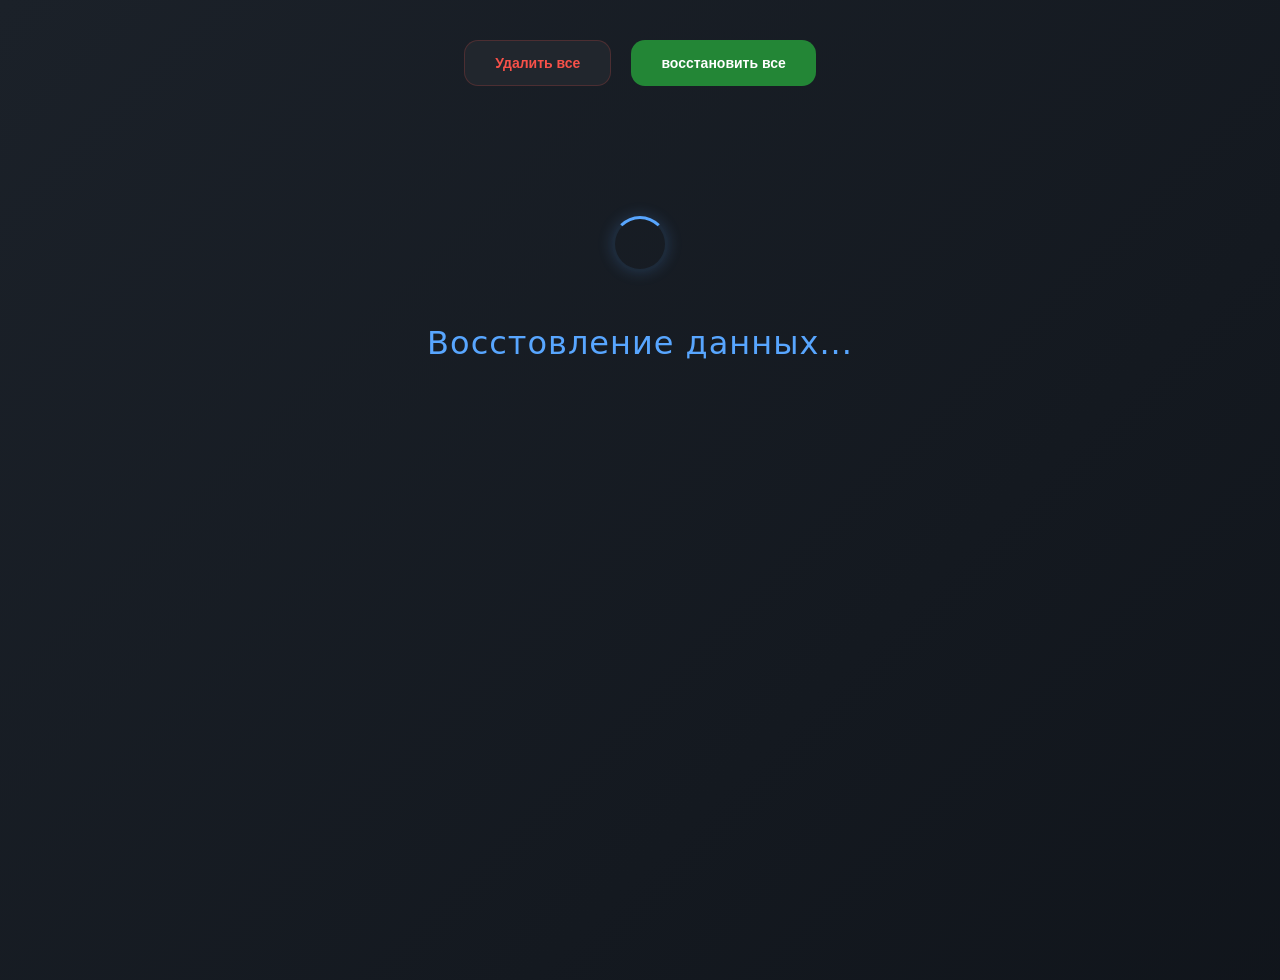
==== async/async.html @ 6de6b913 "Working with async" ====
<!doctype html>
<html lang="en">
  <head>
    <meta charset="UTF-8" />
    <meta name="viewport" content="width=device-width, initial-scale=1.0" />
    <link rel="stylesheet" href="async.css" />
    <title>Document</title>
  </head>
  <body>
    <div class="controls">
      <button id="deleteAll">Удалить все</button>
      <button id="restoreAll">восстановить все</button>
    </div>
    <div id="container" class="container"></div>

    <h1 id="loading">Данные загружаются...</h1>

    <script src="async.js"></script>
  </body>
</html>
---- async/async.css ----
body {
  margin: 0;
  min-height: 100vh;
  background: linear-gradient(-45deg, #0b0d11, #161b22, #0d1117, #1b2129);
  background-size: 400% 400%;
  animation: gradientBG 12s ease infinite;
  color: #e6edf3;
  font-family: "Inter", "Segoe UI", system-ui, sans-serif;
  padding: 40px;
}

@keyframes gradientBG {
  0% {
    background-position: 0% 50%;
  }
  50% {
    background-position: 100% 50%;
  }
  100% {
    background-position: 0% 50%;
  }
}

#container {
  display: grid;
  grid-template-columns: repeat(auto-fill, minmax(300px, 1fr));
  gap: 30px;
}

.loader {
  width: 50px;
  height: 50px;
  border: 3px solid rgba(88, 166, 255, 0.1);
  border-top-color: #58a6ff;
  border-radius: 50%;
  display: inline-block;
  animation: rotation 1s cubic-bezier(0.68, -0.55, 0.27, 1.55) infinite;
  margin: 20px auto;
  box-shadow: 0 0 15px rgba(88, 166, 255, 0.2);
}

@keyframes rotation {
  0% {
    transform: rotate(0deg);
  }
  100% {
    transform: rotate(360deg);
  }
}

#loading {
  display: flex;
  flex-direction: column;
  align-items: center;
  color: #58a6ff;
  font-weight: 300;
  letter-spacing: 1px;
  margin-top: 50px;
}

.card {
  background: rgba(22, 27, 34, 0.6);
  backdrop-filter: blur(12px);
  -webkit-backdrop-filter: blur(12px);
  border: 1px solid rgba(255, 255, 255, 0.08);
  border-top: 1px solid rgba(255, 255, 255, 0.15);
  border-radius: 20px;
  padding: 24px;
  box-shadow: 0 10px 30px rgba(0, 0, 0, 0.3);
  transition: all 0.4s cubic-bezier(0.23, 1, 0.32, 1);
  animation: fadeInUp 0.7s ease-out forwards;
}

@keyframes fadeInUp {
  from {
    transform: translateY(40px);
    opacity: 0;
  }
  to {
    transform: translateY(0);
    opacity: 1;
  }
}

.card:hover {
  transform: translateY(-10px);
  background: rgba(30, 35, 45, 0.8);
  border-color: rgba(88, 166, 255, 0.4);
  box-shadow:
    0 20px 40px rgba(0, 0, 0, 0.4),
    0 0 20px rgba(88, 166, 255, 0.1);
}

.card p {
  display: flex;
  justify-content: space-between;
  border-bottom: 1px solid rgba(255, 255, 255, 0.05);
  padding-bottom: 10px;
  margin: 14px 0;
  font-size: 15px;
  color: #8b949e;
}

.card p span {
  color: #79c0ff;
  font-weight: 500;
}

.card button {
  margin-top: 20px;
  width: 100%;
  padding: 12px;
  background: rgba(248, 81, 73, 0.1);
  color: #f85149;
  border: 1px solid rgba(248, 81, 73, 0.3);
  border-radius: 12px;
  font-size: 13px;
  font-weight: 600;
  cursor: pointer;
  transition: all 0.3s ease;
}

.card button:hover {
  background: #f85149;
  color: #fff;
  box-shadow: 0 0 20px rgba(248, 81, 73, 0.3);
  transform: scale(1.02);
}

.card.removing {
  transform: scale(0.8);
  filter: blur(10px);
  opacity: 0;
  transition: all 0.5s ease;
}

.controls {
  display: flex;
  gap: 20px;
  margin-bottom: 60px;
  justify-content: center;
}

.controls button {
  padding: 14px 30px;
  border-radius: 14px;
  font-weight: 600;
  cursor: pointer;
  transition: all 0.3s cubic-bezier(0.4, 0, 0.2, 1);
  border: none;
  font-size: 14px;
}

#deleteAll {
  background: #21262d;
  color: #f85149;
  border: 1px solid rgba(248, 81, 73, 0.2);
}

#deleteAll:hover {
  background: #f85149;
  color: white;
  box-shadow: 0 0 20px rgba(248, 81, 73, 0.2);
}

#restoreAll {
  background: #238636;
  color: white;
}

#restoreAll:hover {
  background: #2ea043;
  transform: translateY(-2px);
  box-shadow: 0 10px 20px rgba(46, 160, 67, 0.2);
}

.skeleton {
  display: none;
}
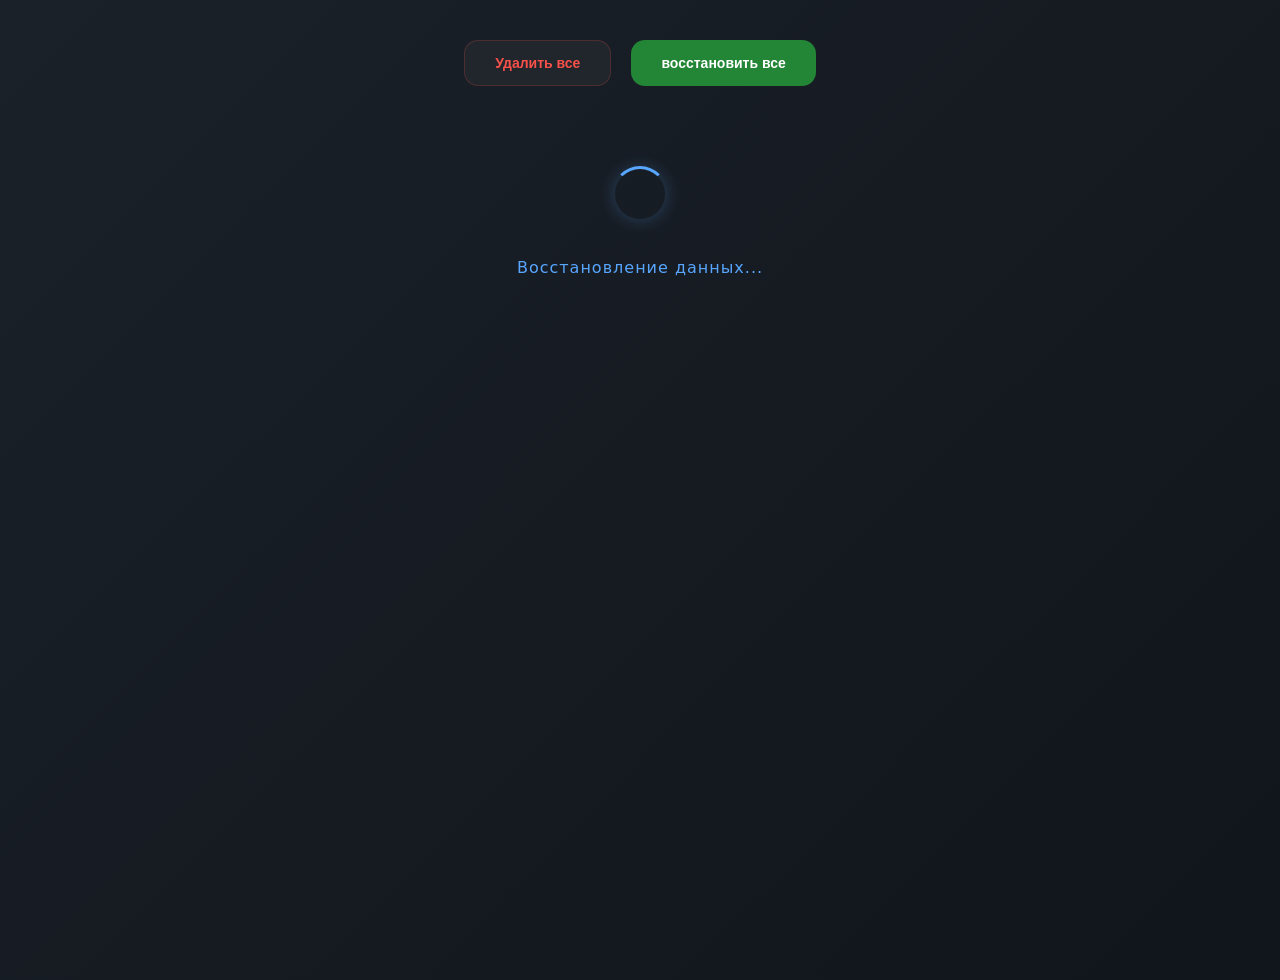
==== commit 56077349: "fix bag" ====
--- a/async/async.html
+++ b/async/async.html
@@ -7,13 +7,35 @@
     <title>Document</title>
   </head>
   <body>
+    <template id="card-template">
+
+      <div class="card">
+        <p>Номер:<span class="js-id"></span></p>
+        <p>Имя:<span class="js-name"></span></p>
+        <p>Фамилия:<span class="js-surname"></span></p>
+        <p>Возраст:<span class="js-age"></span></p>
+        <p>gmail:<span class="js-gmail"></span></p>
+        <p>Страна:<span class="js-country"></span></p>
+        <p>Город:<span class="js-city"></span></p>
+        <p>Улица:<span class="js-street"></span></p>
+        <p>Админ:<span class="js-isAdmin"></span></p>
+
+        <button class="js-delete-btn">Удалить карточку</button>
+      </div>
+    </template>
+
     <div class="controls">
       <button id="deleteAll">Удалить все</button>
       <button id="restoreAll">восстановить все</button>
     </div>
+
+    
+    <div id="loading" class="hidden">
+      <span class="loader"></span>
+      <p id="loading-text">Восстановление данных...</p>
+    </div>
+
     <div id="container" class="container"></div>
-
-    <h1 id="loading">Данные загружаются...</h1>
 
     <script src="async.js"></script>
   </body>
--- a/async/async.css
+++ b/async/async.css
@@ -38,6 +38,10 @@
   margin: 20px auto;
   box-shadow: 0 0 15px rgba(88, 166, 255, 0.2);
 }
+
+#loading.hidden {
+  display: none;
+} 
 
 @keyframes rotation {
   0% {
